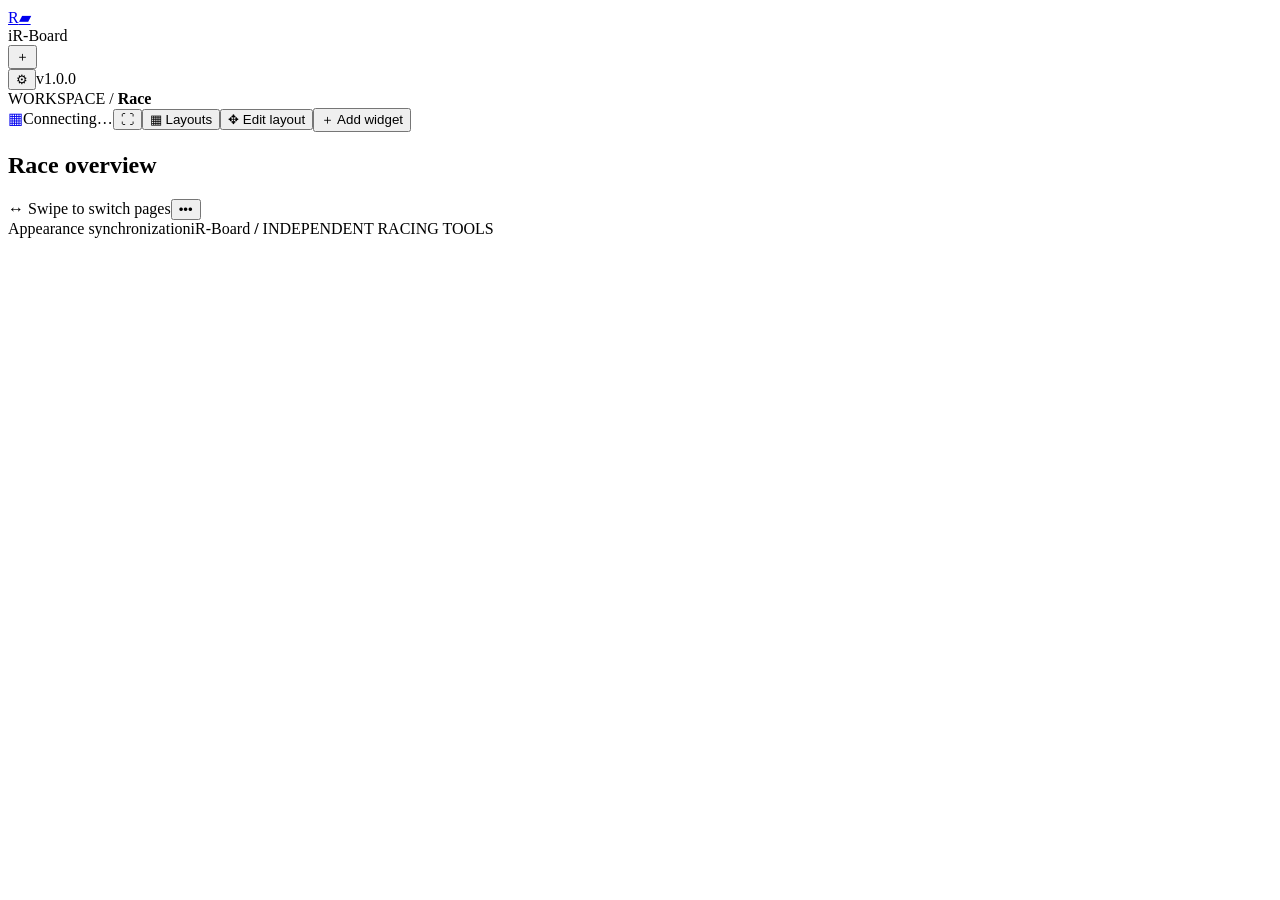
==== irboard/static/index.html @ 8242dbeb "Initial release v1.0.0" ====
<!doctype html>
<html lang="en">
  <head>
    <meta charset="utf-8" />
    <meta
      name="viewport"
      content="width=device-width,initial-scale=1,viewport-fit=cover"
    />
    <meta name="theme-color" content="#101216" />
    <title>iR-Board · iRacing dashboard</title>
    <link rel="icon" href="/icon.svg" type="image/svg+xml" />
    <link rel="stylesheet" href="/style.css" />
  </head>
  <body>
    <div class="shell">
      <aside class="rail">
        <a class="brand" href="/" aria-label="iR-Board">R<span>▰</span></a>
        <div class="rail-label">iR-Board</div>
        <div id="page-nav"></div>
        <button
          id="new-page"
          class="rail-button"
          title="Add page"
          aria-label="Add page"
        >
          ＋
        </button>
        <div class="rail-bottom">
          <button
            id="settings"
            class="rail-button"
            title="Settings"
            aria-label="Settings"
          >
            ⚙</button
          ><span class="version">v1.0.0</span>
        </div>
      </aside>
      <main>
        <header class="topbar">
          <div class="breadcrumb">
            WORKSPACE <span>/</span> <b id="page-name">Race</b>
          </div>
          <div class="top-actions">
            <a
              id="connect-tablet"
              class="icon-button"
              href="/connect"
              title="Connect a tablet · QR code"
              aria-label="Connect a tablet"
              >▦</a
            ><span id="source-status" class="badge waiting">Connecting…</span
            ><button
              id="fullscreen"
              class="icon-button"
              aria-label="Fullscreen"
              title="Fullscreen"
            >
              ⛶</button
            ><button id="layouts" class="button secondary" title="Page layouts">
              ▦ <span>Layouts</span></button
            ><button id="edit" class="button secondary">
              ✥ <span>Edit layout</span></button
            ><button id="add-widget" class="button primary">
              ＋ <span>Add widget</span>
            </button>
          </div>
        </header>
        <div
          id="connection-banner"
          class="connection-banner"
          role="status"
          hidden
        ></div>
        <div class="workspace-head">
          <div>
            <h2 id="layout-title">Race overview</h2>
            <span id="widget-count" class="muted"></span>
          </div>
          <div class="workspace-tools">
            <span class="swipe-hint">↔ Swipe to switch pages</span
            ><button
              id="page-options"
              class="icon-button"
              aria-label="Page settings"
              title="Page settings"
            >
              •••
            </button>
          </div>
        </div>
        <div id="edit-banner" class="edit-banner" hidden>
          Drag any edge or corner to resize. Drag the header or body to move a
          widget; drop onto another to swap. Use ⚙ for colors and visibility.
          Alignment guides appear while dragging; hold Shift to bypass snapping.
        </div>
        <section
          id="dashboard"
          class="dashboard"
          aria-label="Dashboard widgets"
        ></section>
        <footer>
          <div id="page-dots"></div>
          <span id="save-state">Appearance synchronization</span
          ><span>iR-Board <b> / </b> INDEPENDENT RACING TOOLS</span>
        </footer>
      </main>
    </div>
    <dialog id="modal">
      <div class="modal-head">
        <div>
          <span class="eyebrow" id="modal-eyebrow">YOUR DASHBOARD</span>
          <h2 id="modal-title"></h2>
        </div>
        <button id="modal-close" class="icon-button" aria-label="Close">
          ✕
        </button>
      </div>
      <div id="modal-content"></div>
    </dialog>
    <div id="toast" role="status" hidden></div>
    <div id="focus-status" role="status"></div>
    <div id="screen-spotter" aria-hidden="true" hidden>
      <div data-side="left" hidden></div><div data-side="right" hidden></div>
    </div>
    <div id="race-flag-overlay" role="status" aria-live="polite" hidden>
      <div class="race-flag-sign"><div class="race-flag-cloth"></div><span class="race-flag-label"></span></div>
    </div>
    <script src="/app.js" type="module"></script>
  </body>
</html>
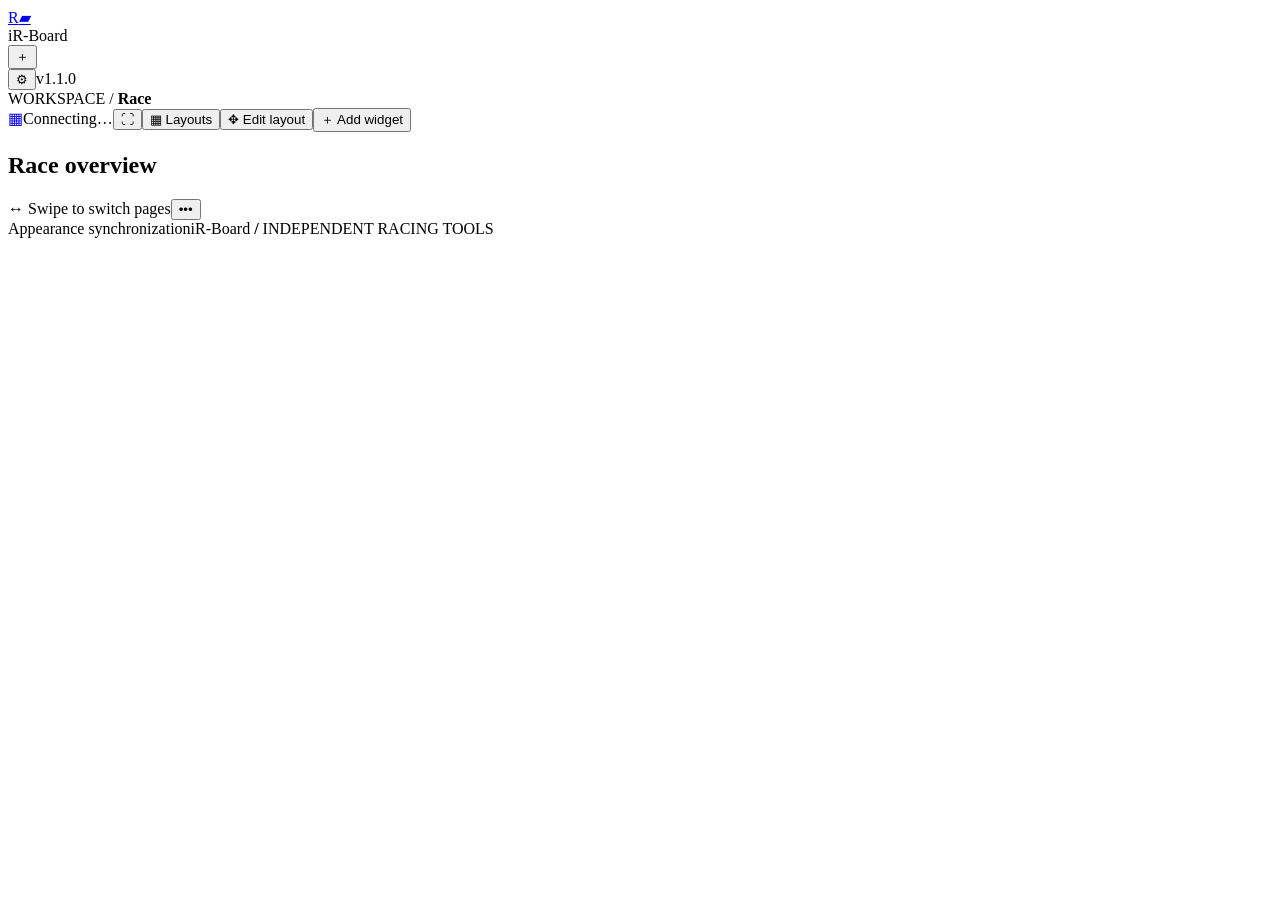
==== commit 48a0e889: "Release v1.1.0 with tablet Button box widget" ====
--- a/irboard/static/index.html
+++ b/irboard/static/index.html
@@ -33,7 +33,7 @@
             aria-label="Settings"
           >
             ⚙</button
-          ><span class="version">v1.0.0</span>
+          ><span class="version">v1.1.0</span>
         </div>
       </aside>
       <main>
